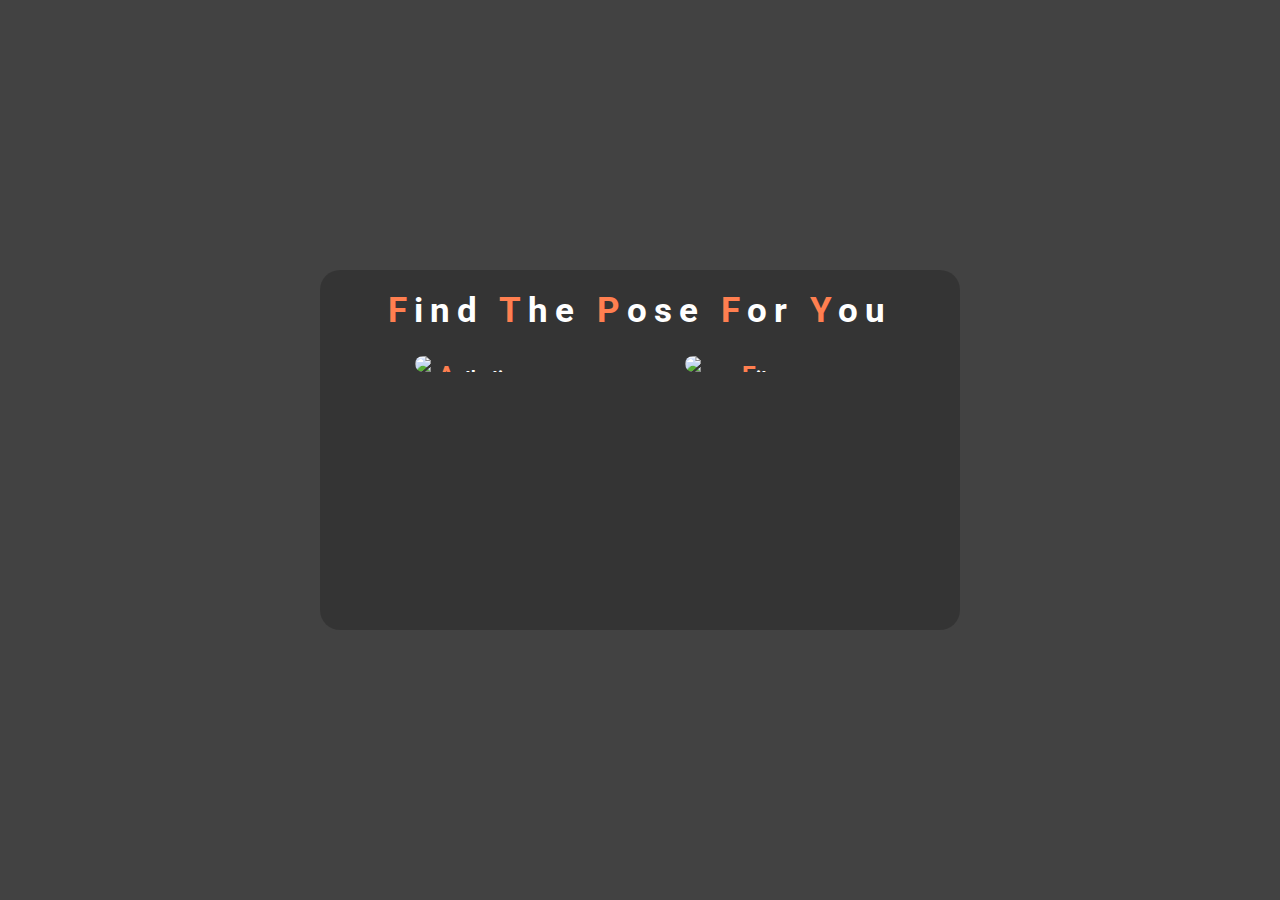
==== input.html @ 369f739f "Add files via upload" ====
<!DOCTYPE html>
<html>
  <head>
    <meta charset="UTF-8">
    <meta name = "viewport" content="width=device-width,initial-scale=1.0">

    <link rel="stylesheet" href="input.css">
    <link rel="preconnect" href="https://fonts.googleapis.com">
    <link rel="preconnect" href="https://fonts.gstatic.com" crossorigin>
    <link href="https://fonts.googleapis.com/css2?family=Roboto&display=swap" rel="stylesheet">
  </head>
  <body>
    <div id="container">
      <h2><span style = "color:coral;">F</span>ind
         <span style = "color:coral;">T</span>he 
         <span style = "color:coral;">P</span>ose 
         <span style = "color:coral;">F</span>or 
         <span style = "color:coral;">Y</span>ou</h2>
         <div id="input-container">
          <div id="goal1">
            <img src="images/Goals/goal1.jpg">
            <h3 class = "asthetic-txt">
              <span style = "color:coral;font-size:25px;">A</span>sthetic
            </h3>
          </div>
          <div id="goal2">
            <img src="images/Goals/goal2.jpeg">
            <h3 class = "asthetic-txt">
              <span style = "color:coral;font-size:25px;">F</span>itness
            </h3>
          </div>
         </div>
    </div>
  </body>
</html>
---- input.css ----
*{
  margin:0;
  padding:0;
  box-sizing:border-box;
  font-family: 'Roboto', sans-serif;
}
body{
  width:100%;
  height:100vh;
  background:rgb(66,66,66);
  color:white;
  position:relative;
}
#container{
  position:absolute;
  top:50%;
  left:50%;
  transform:translate(-50%,-50%);
  width:50%;
  height:40%;
  text-align:center;
  background:rgba(0, 0, 0, 0.2);
  border-radius:20px;
  padding:20px;
}
#container h2{
  font-size:35px;
  letter-spacing: 7px;
}
#input-container{
  margin-top:25px;
  display:flex;
  align-items:center;
  justify-content:space-around;
}
#goal1, #goal2{
  width:20%;
  position:relative;
  overflow:hidden;
  border-radius:20px;
  cursor:pointer;
  transition:0.5s;
}
#goal1:hover, #goal2:hover{
  border:3px solid coral;
}
#goal1:hover::before,#goal2:hover{
  top:0;
}
#goal1:hover h3,#goal2:hover h3{
  top:50%;
}
#goal1::before, #goal2::before{
  content:"";
  width:100%;
  height:100%;
  background:rgba(0, 0, 0, 0.2);
  position:absolute;
  left:0;
  top:100%;
  transition:0.5s;
  
}
#goal1 img, #goal2 img{
  width:100%;
  display:block;
}
.asthetic-txt{
  position:absolute;
  top:120%;
  left:50%;
  transform:translate(-50%,-50%);
  transition:0.5s;
}
#goal2{
  width:30%;
}
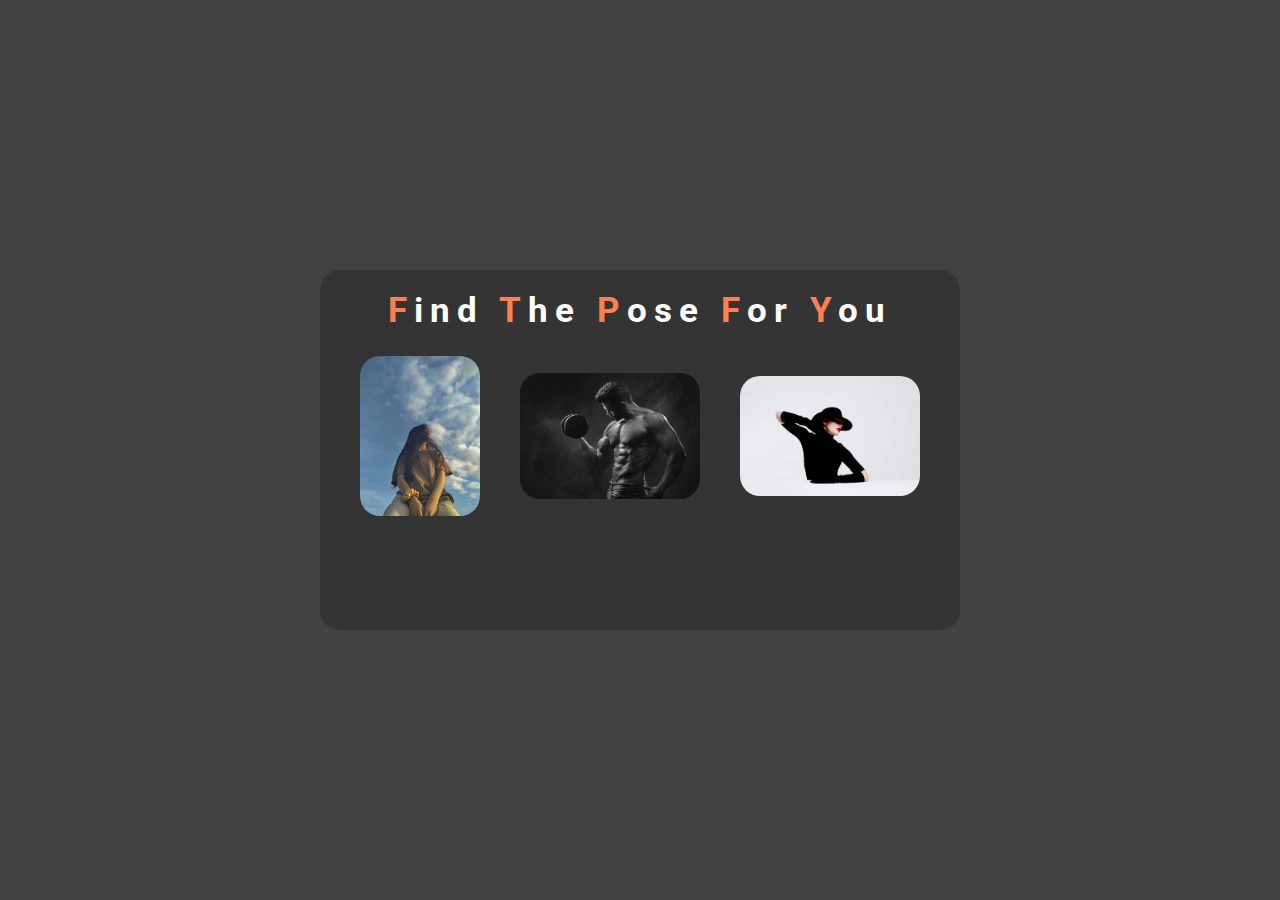
==== commit 8da45985: "3rd goal" ====
--- a/input.html
+++ b/input.html
@@ -18,15 +18,21 @@
          <span style = "color:coral;">Y</span>ou</h2>
          <div id="input-container">
           <div id="goal1">
-            <img src="images/Goals/goal1.jpg">
+            <img src="images/Goals/goal1.jpg" id = 'goal1-img'>
             <h3 class = "asthetic-txt">
               <span style = "color:coral;font-size:25px;">A</span>sthetic
             </h3>
           </div>
           <div id="goal2">
-            <img src="images/Goals/goal2.jpeg">
+            <img src="images/Goals/goal2.jpeg" id = 'goal2-img'>
             <h3 class = "asthetic-txt">
               <span style = "color:coral;font-size:25px;">F</span>itness
+            </h3>
+          </div>
+          <div id="goal3">
+            <img src="images/Goals/goal3.jpg" id = 'goal3-img'>
+            <h3 class = "asthetic-txt fashionable-txt">
+              <span style = "color:coral;font-size:25px;">F</span>ashionable
             </h3>
           </div>
          </div>
--- a/input.css
+++ b/input.css
@@ -33,24 +33,25 @@
   align-items:center;
   justify-content:space-around;
 }
-#goal1, #goal2{
+#goal1, #goal2, #goal3{
   width:20%;
   position:relative;
   overflow:hidden;
   border-radius:20px;
   cursor:pointer;
+  letter-spacing: 5px;
   transition:0.5s;
 }
-#goal1:hover, #goal2:hover{
+#goal1:hover, #goal2:hover, #goal3:hover{
   border:3px solid coral;
 }
-#goal1:hover::before,#goal2:hover{
+#goal1:hover::before,#goal2:hover::before, #goal3:hover::before{
   top:0;
 }
-#goal1:hover h3,#goal2:hover h3{
+#goal1:hover h3,#goal2:hover h3, #goal3:hover h3{
   top:50%;
 }
-#goal1::before, #goal2::before{
+#goal1::before, #goal2::before, #goal3::before{
   content:"";
   width:100%;
   height:100%;
@@ -61,7 +62,7 @@
   transition:0.5s;
   
 }
-#goal1 img, #goal2 img{
+#goal1 img, #goal2 img, #goal3 img{
   width:100%;
   display:block;
 }
@@ -75,3 +76,10 @@
 #goal2{
   width:30%;
 }
+#goal3{
+  width:30%;
+}
+#goal3::before{
+  background:rgba(0, 0, 0, 0.3);
+}
+
